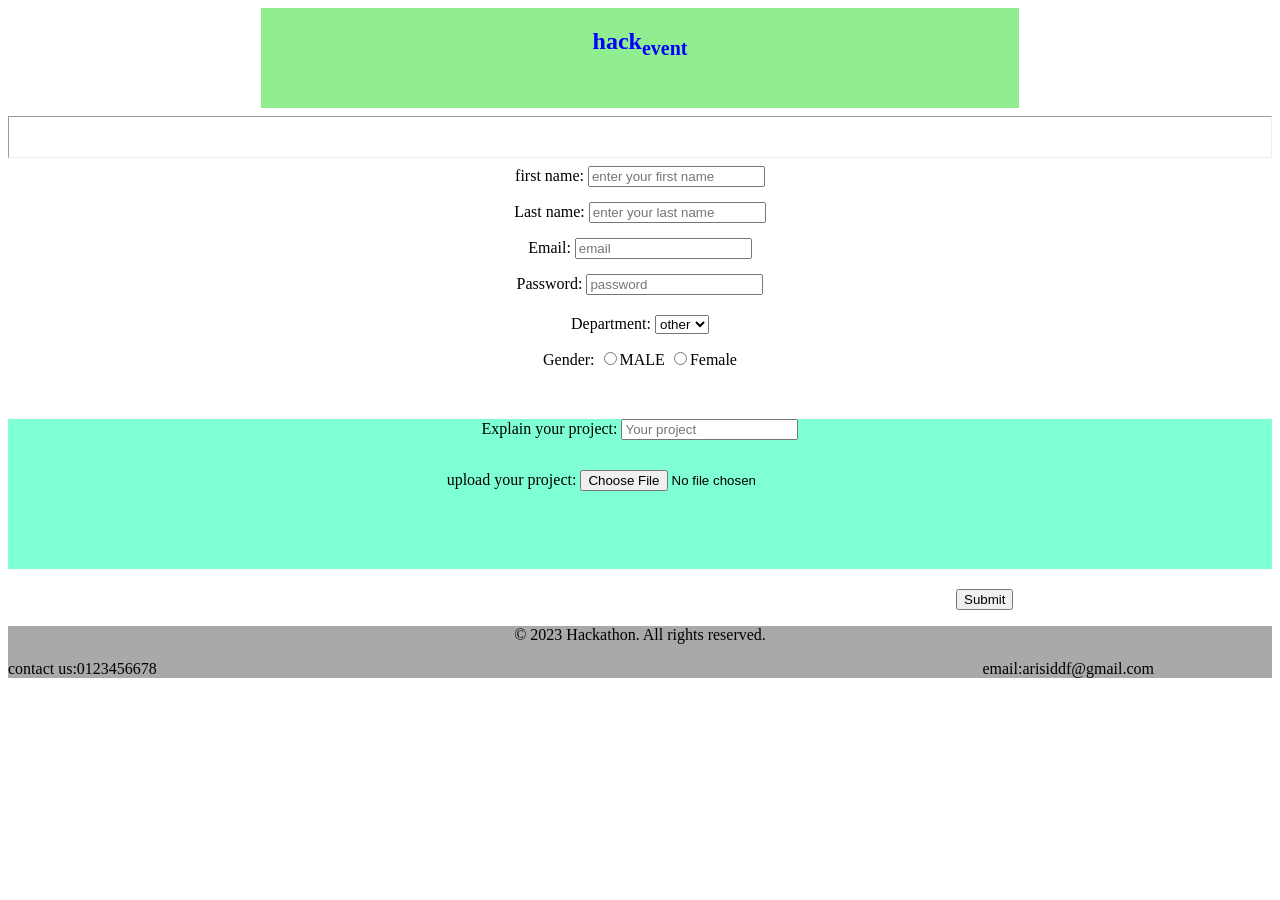
==== form1.html @ f821fbb5 "html" ====
<html>
    <head>
        <title>Form</title>
    </head>
    <body action="hh.html">
        <center><section style="background-color:lightgreen;height:100px;width:60%;">
            <center><h1 style="color:blue;padding-top:20px;">hack<sub>event</sub></h1></center>
        </section></center><hr
        <section style="padding:20px;"><center><div">
            <label id="fname">first name:</label>
            <input type="text" name="fname" placeholder="enter your first name"></div><div style="margin-top:15px;">
            <label id="lname">Last name:</label>
            <input type="text" name="lname" placeholder="enter your last name">
            </div></center>
            <center><div style="margin-top:15px">
                <label id="email">Email:</label>
                <input type="email" name="email" placeholder="email"></div><div style="margin-top:15px;">
                <label id="password">Password:</label>
                <input type="password" name="password" placeholder="password">
            </div></center><center>
            <div style="margin-top:20px;">
                <label id="dept">Department:</label>
                <select name="dept">
                    <option value="other">other</option>
                    <option value="it">IT</option>
                    <option value="CSE">CSE</option>
                    <option value="aids">AIDS</option>
                </select>
            </div></center>
            <div style="margin-top:15px">
                <center>
                    <label id="gender">Gender:</label>
                    <input type="radio" name="gender" value ="male">MALE
                    <input type="radio"name="gender" value="female">Female
                </center>
            </div>
        </section>
        <section style="background-color:aquamarine;height:150px;margin-top:50px">
         <div style="margin-top:15px;"><center><label id="feed">Explain your project:</label>
            <input type="namespace" name="feed" placeholder="Your project"></center></div><div style="margin-top:30px"><center>
          <label id="file" style="margin-top:5px;">upload your project:</label>
          <input type="file" name="file"> </center></div>
        </section>
        <section>
            <button style="margin-top:20px;size:120px;margin-left:75%">Submit</button>
        </section>
        <footer style="background-color:darkgray;">
            <center><p>&copy; 2023 Hackathon. All rights reserved.</p></center>
            <div style="display:inline-block">contact us:0123456678</div>
            <div style="display:inline-block;margin-left:65%">email:arisiddf@gmail.com</div>
        </footer>
    </body>
</html>
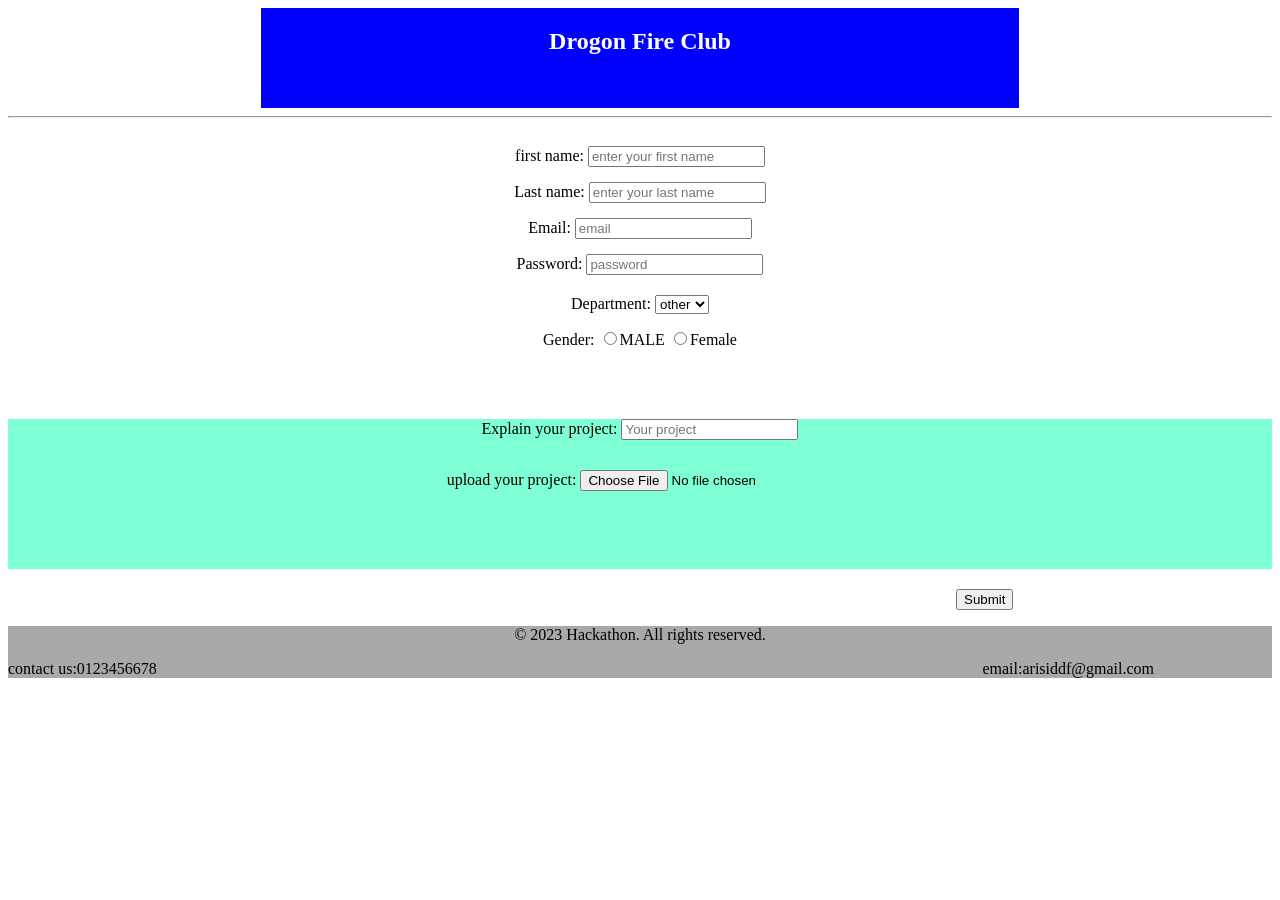
==== commit 8b3e82e1: "project 1" ====
--- a/form1.html
+++ b/form1.html
@@ -3,9 +3,9 @@
         <title>Form</title>
     </head>
     <body action="hh.html">
-        <center><section style="background-color:lightgreen;height:100px;width:60%;">
-            <center><h1 style="color:blue;padding-top:20px;">hack<sub>event</sub></h1></center>
-        </section></center><hr
+        <center><section style="background-color:blue;height:100px;width:60%;">
+            <center><h1 style="color:white;padding-top:20px;">Drogon Fire Club</h1></center>
+        </section></center><hr>
         <section style="padding:20px;"><center><div">
             <label id="fname">first name:</label>
             <input type="text" name="fname" placeholder="enter your first name"></div><div style="margin-top:15px;">
